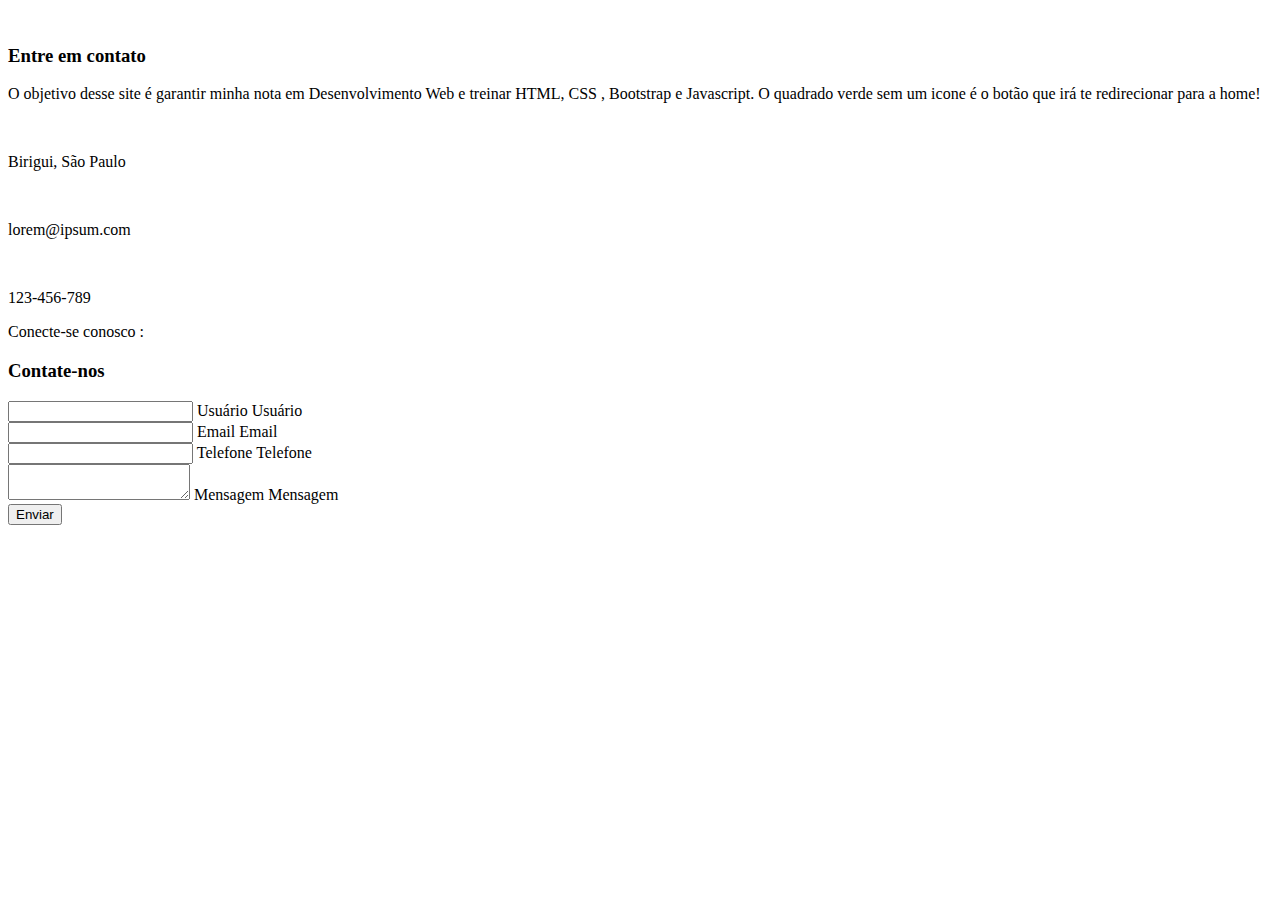
==== Pages/contact.html @ bdf3a766 "20/11 08:49" ====
<!DOCTYPE html>
<html lang="pt-br">
  <head>
    <meta charset="UTF-8" />
    <meta name="viewport" content="width=device-width, initial-scale=1.0" />
    <title>Contate-nos</title>
    <link rel="stylesheet" href="../css/contato.css" />
    <script
      src="https://kit.fontawesome.com/64d58efce2.js"
      crossorigin="anonymous"
    ></script>
    <link rel="shortcut icon" href="../img/tree-logo.jpg">
  </head>
  <body>
    <div class="container">
      <span class="big-circle"></span>
      <img src="img/shape.png" class="square" alt="" />
      <div class="form">
        <div class="contact-info">
          <h3 class="title">Entre em contato</h3>
          <p class="text">
            O objetivo desse site é garantir minha nota em Desenvolvimento Web e treinar HTML, CSS , Bootstrap e Javascript. O quadrado verde sem um icone é o botão que irá te redirecionar para a home!
          </p>

          <div class="info">
            <div class="information">
              <img src="img/location.png" class="icon" alt="" />
              <p>Birigui, São Paulo</p>
            </div>
            <div class="information">
              <img src="img/email.png" class="icon" alt="" />
              <p>lorem@ipsum.com</p>
            </div>
            <div class="information">
              <img src="img/phone.png" class="icon" alt="" />
              <p>123-456-789</p>
            </div>
          </div>

          <div class="social-media">
            <p>Conecte-se conosco :</p>
            <div class="social-icons">
              <a href="https://pt-br.facebook.com/">
                <i class="fab fa-facebook-f"></i>
              </a>
              <a href="https://twitter.com/i/flow/login?input_flow_data=%7B%22requested_variant%22%3A%22eyJsYW5nIjoicHQifQ%3D%3D%22%7D">
                <i class="fab fa-twitter"></i>
              </a>
              <a href="https://www.instagram.com/">
                <i class="fab fa-instagram"></i>
              </a>
              <a href="https://br.linkedin.com/">
                <i class="fab fa-linkedin-in"></i>
              </a>
              <a href="../index.html">
                <i class="fab fa-home"></i>
              </a>
            </div>
          </div>
        </div>

        <div class="contact-form">
          <span class="circle one"></span>
          <span class="circle two"></span>

          <form action="index.html" autocomplete="off">
            <h3 class="title">Contate-nos</h3>
            <div class="input-container">
              <input type="text" name="name" class="input" />
              <label for="">Usuário</label>
              <span>Usuário</span>
            </div>
            <div class="input-container">
              <input type="email" name="email" class="input" />
              <label for="">Email</label>
              <span>Email</span>
            </div>
            <div class="input-container">
              <input type="tel" name="phone" class="input" />
              <label for="">Telefone</label>
              <span>Telefone</span>
            </div>
            <div class="input-container textarea">
              <textarea name="message" class="input"></textarea>
              <label for="">Mensagem</label>
              <span>Mensagem</span>
            </div>
            <input src="../index.html" type="submit" value="Enviar" class="btn" />
          </form>
        </div>
      </div>
    </div>

    <script src="../JS/app.js"></script>
  </body>
</html>
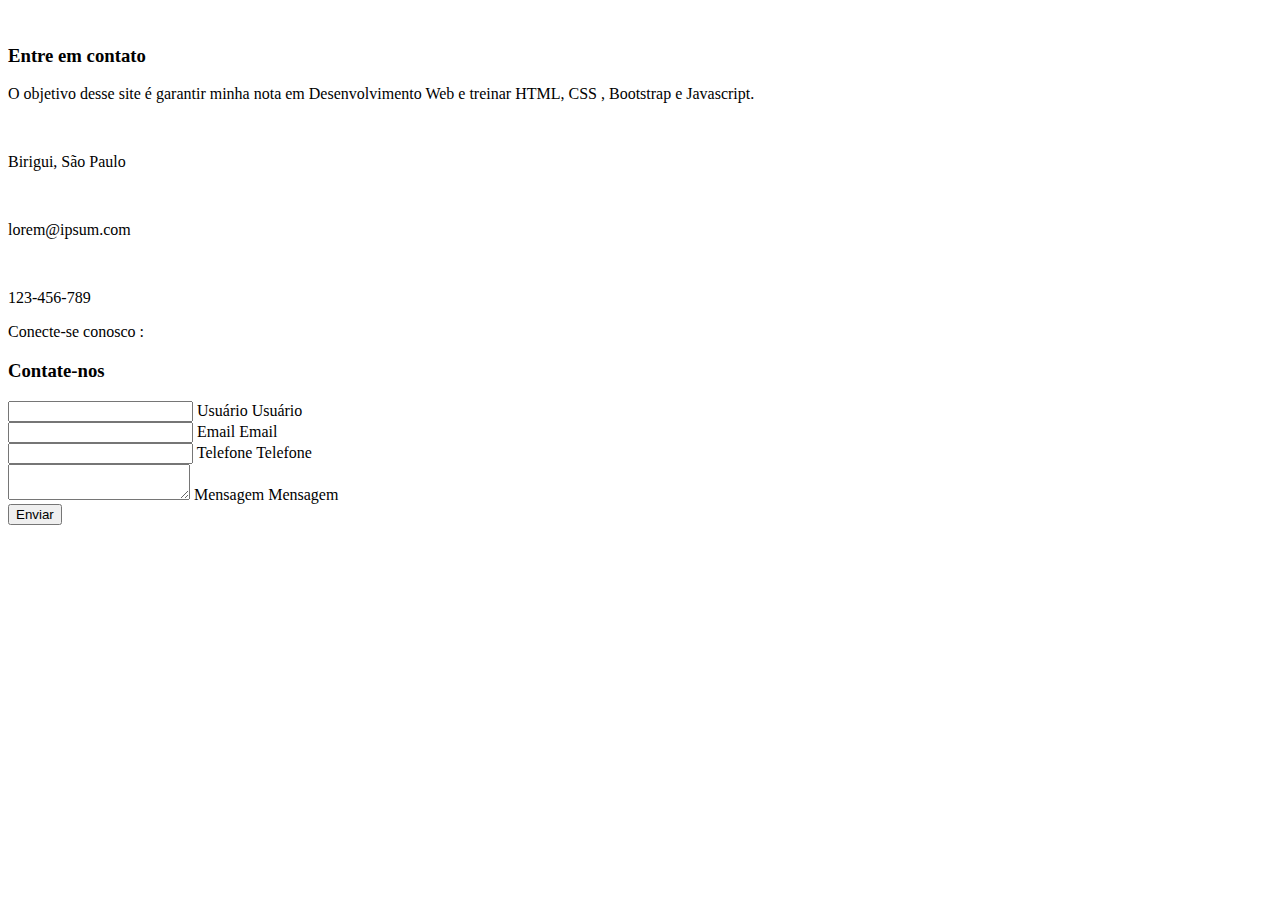
==== commit 17a11418: "08/01 10:25" ====
--- a/Pages/contact.html
+++ b/Pages/contact.html
@@ -19,7 +19,7 @@
         <div class="contact-info">
           <h3 class="title">Entre em contato</h3>
           <p class="text">
-            O objetivo desse site é garantir minha nota em Desenvolvimento Web e treinar HTML, CSS , Bootstrap e Javascript. O quadrado verde sem um icone é o botão que irá te redirecionar para a home!
+            O objetivo desse site é garantir minha nota em Desenvolvimento Web e treinar HTML, CSS , Bootstrap e Javascript.
           </p>
 
           <div class="info">
@@ -52,9 +52,6 @@
               <a href="https://br.linkedin.com/">
                 <i class="fab fa-linkedin-in"></i>
               </a>
-              <a href="../index.html">
-                <i class="fab fa-home"></i>
-              </a>
             </div>
           </div>
         </div>
@@ -85,7 +82,7 @@
               <label for="">Mensagem</label>
               <span>Mensagem</span>
             </div>
-            <input src="../index.html" type="submit" value="Enviar" class="btn" />
+            <input formaction="../index.html" type="submit" value="Enviar" class="btn" />
           </form>
         </div>
       </div>
